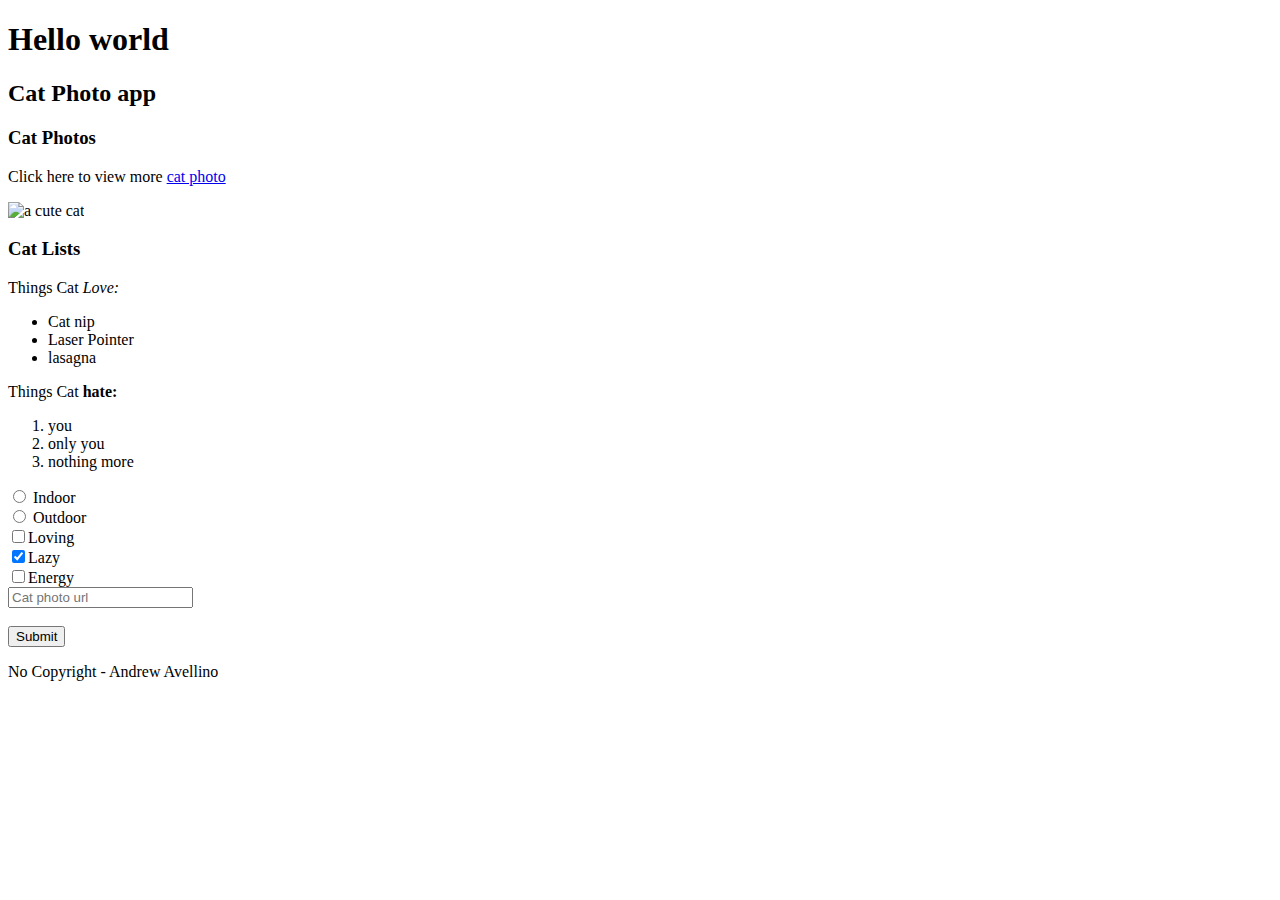
==== index.html @ e3933fce "add index html" ====
<!DOCTYPE html>
<html lang="en">
<head>
    <meta charset="UTF-8">
    <meta name="viewport" content="width=device-width, initial-scale=1.0">
    <title>Document</title>
</head>
<body>
    <main>

        <h1>Hello world</h1>
        <h2>Cat Photo app</h2>
        <h3>Cat Photos</h3>
        <p>Click here to view more <a href="https://google.com" target="_blank">cat photo</a></p>
        <img src="https://cdn.pixabay.com/photo/2022/12/20/07/37/cat-7667234_1280.jpg" alt="a cute cat">
        <h3>Cat Lists</h3>
        <!-- unordered list -->
        <div class="lists">
            <p>Things Cat <em>Love:</em> </p>
            <ul>
                <li>Cat nip</li>
                <li>Laser Pointer</li>
                <li>lasagna</li>
            </ul>
            <!-- ordered list -->
            <p>Things Cat <strong>hate:</strong></p>
            <ol>
                <li>you</li>
                <li>only you</li>
                <li>nothing more</li>
            </ol>
        </div>
        <form action="/submit-cat-photo">
            <label for="indoor"><input type="radio" name="radio1" id="indoor"> Indoor</label><br>
            <label for="outdoor"><input type="radio" name="radio1" id="outdoor"> Outdoor</label><br>

            <label for="loving"><input type="checkbox" id="loving" name="personality">Loving</label><br>
            <label for="loving"><input type="checkbox" id="lazy" name="personality" checked>Lazy</label><br>
            <label for="loving"><input type="checkbox" id="energy" name="personality">Energy</label><br>
            
            <input type="text" placeholder="Cat photo url" required><br><br>
            <button type="submit">Submit</button>
        </form>
    </main>
    <footer>
        <p>No Copyright - Andrew Avellino</p>
    </footer>
</body>
</html>
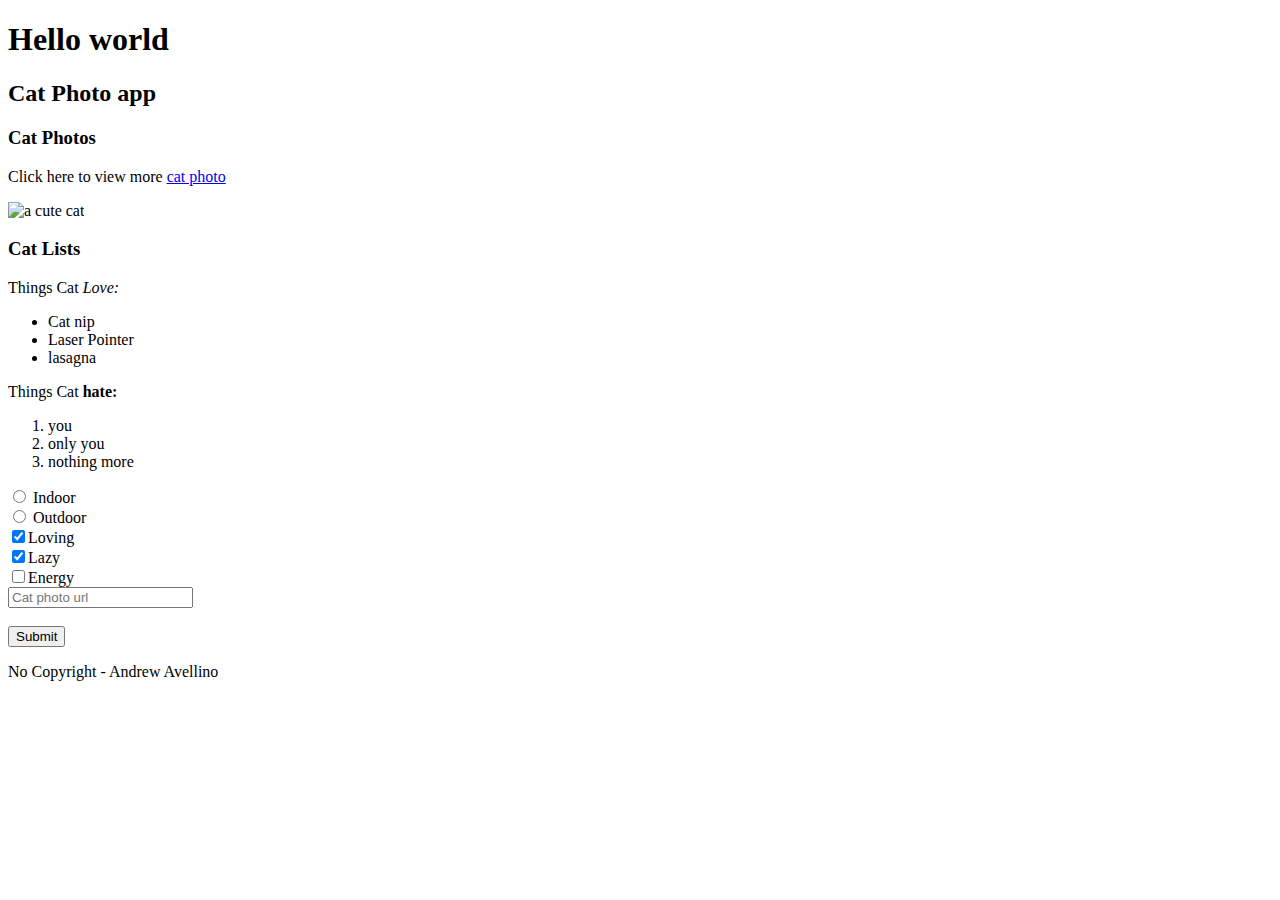
==== commit c1640b02: "add checked to loving" ====
--- a/index.html
+++ b/index.html
@@ -34,7 +34,7 @@
             <label for="indoor"><input type="radio" name="radio1" id="indoor"> Indoor</label><br>
             <label for="outdoor"><input type="radio" name="radio1" id="outdoor"> Outdoor</label><br>
 
-            <label for="loving"><input type="checkbox" id="loving" name="personality">Loving</label><br>
+            <label for="loving"><input type="checkbox" id="loving" name="personality" checked>Loving</label><br>
             <label for="loving"><input type="checkbox" id="lazy" name="personality" checked>Lazy</label><br>
             <label for="loving"><input type="checkbox" id="energy" name="personality">Energy</label><br>
             
